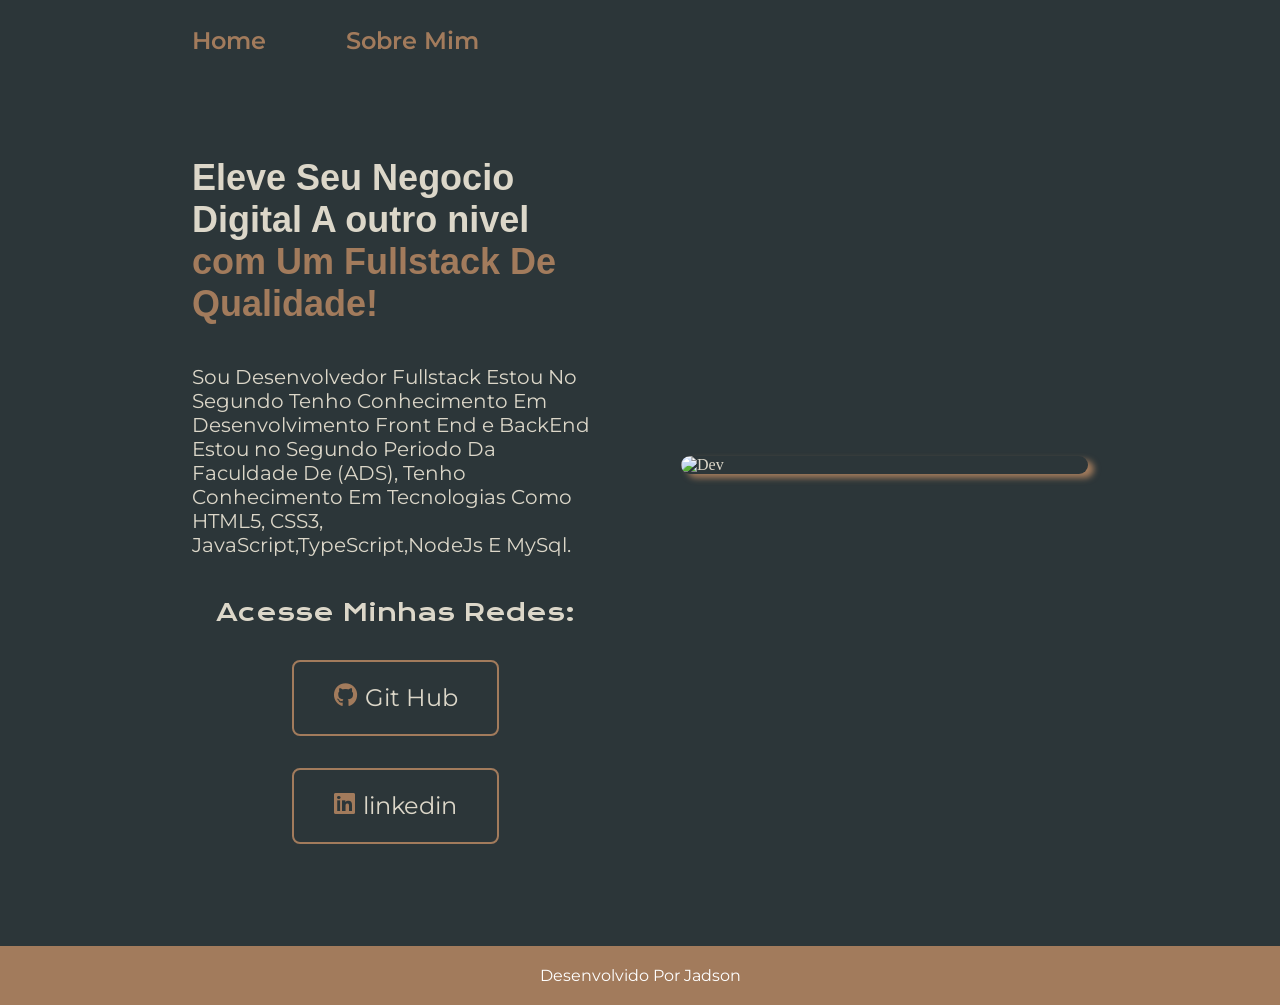
==== index.html @ b9b9cf50 "new commit" ====
<!DOCTYPE html>
<html lang="en">
<head>
    <meta charset="UTF-8">
    <meta name="viewport" content="width=device-width, initial-scale=1.0">
    <title>Portifolio</title>
</head>
<link rel="stylesheet" href="https://cdnjs.cloudflare.com/ajax/libs/font-awesome/6.5.1/css/all.min.css">
<body>
    <link rel="stylesheet" href="../estilos/index.css">
<header class="cabecalho">
    <nav class="cabecalho__menu">
        <a href="index.html" class="cabecalho__menu__link">Home</a>
        <a href="about.html" class="cabecalho__menu__link">Sobre Mim</a>
    </nav>
</header>
<main class="apresentacao">
    <section class="apresentacao__conteudo">
    <h1 class="apresentacao__conteudo__titulo">Eleve Seu Negocio Digital A outro nivel
        <strong>com Um Fullstack De Qualidade!</strong>
    </h1>
    <p class="apresentacao__conteudo__texto">
        Sou Desenvolvedor Fullstack  Estou No Segundo Tenho Conhecimento Em Desenvolvimento Front End e BackEnd
        Estou no Segundo Periodo Da Faculdade De (ADS), Tenho Conhecimento Em Tecnologias Como HTML5, CSS3, JavaScript,TypeScript,NodeJs E MySql.
    </p>
    <div class="apresentacao__links">
        <h2 class="apresentacao__links__subtitulo">Acesse Minhas Redes:</h2>
        <a href="https://github.com/Aiyeone404"target="_blank" class="apresentacao__links__link">
            <i class="fa-brands fa-github" style="color: rgb(162, 123, 92);"></i>
            Git Hub</a>
            
        <a href="https://www.linkedin.com/in/jadson-santos-silva-a32494282/"target="_blank" class="apresentacao__links__link">
            <i class="fa-brands fa-linkedin" style="color: #a27b5c;"></i> linkedin</a>
    </div>
</section>
    <img  src="assets/Photo-Perfil.jpeg" alt="Dev" class="photo">
</main>
<footer class="rodape">
    <p>Desenvolvido Por Jadson</p>
</footer>
</body>
</html>
---- estilos/index.css ----
@import url('https://fonts.googleapis.com/css2?family=Krona+One&family=Montserrat:ital,wght@0,100..900;1,100..900&family=Rakkas&display=swap');
:root{
    --cor-primaria:#2C3639;
    --cor-Secundaria:#DCD7C9;
    --cor-terciaria:rgb(162, 123, 92);
}
*{
    padding: 0;
    margin: 0;
 }
 body{
    background-color: var(--cor-primaria);
    color:var(--cor-Secundaria);
    box-sizing: border-box;
}
strong{
    color:var(--cor-terciaria);
}
.cabecalho__menu{
    display: flex;
    gap: 80px;
}
.cabecalho{
    padding: 2% 0 0 15%;
}
.cabecalho__menu__link{
    font-family: 'Montserrat',sans-serif;
    font-size: 24px;
    font-weight: 600;
    color: var(--cor-terciaria);
    text-decoration: none;
}

.apresentacao{
    padding: 8% 15%;
    display: flex;
    align-items: center;
    justify-content: space-between;
    gap: 82px
    ;
}
.apresentacao__conteudo{
    width: 50%;
    display: flex;
    flex-direction: column;
    gap: 40px;
}
.apresentacao__conteudo__titulo{
    font-family:'Keona One',sans-serif;
    font-size: 2.25rem;
}
.apresentacao__conteudo__texto{
    font-size: 1.25rem;
    font-family: 'Montserrat',sans-serif;
}
.apresentacao__links{
    display: flex;
    flex-direction: column;
    justify-content: space-between;
    align-items: center;
    gap: 32px;
}
.apresentacao__links__subtitulo{
    font-family: 'Krona One',sans-serif;
    font-weight: 400;
    font-size: 24px;
}
.apresentacao__links__link:hover{
    background-color: rgba(105, 104, 104, 0.959);
}
.apresentacao__links__link{
    display: flex;
    justify-content: center;
    gap: 8px;
    border: 2px solid var(--cor-terciaria);
    width: 50%;
    text-align: center;
    border-radius: 8px;
    font-size: 1.5rem;
    padding: 21.5px 0px;
    text-decoration: none;
    font-weight: 600px;
    color: var(--cor-Secundaria);
    font-family: 'Montserrat',sans-serif;
    font: 35px;
}
.rodape{
    background-color: var(--cor-terciaria);
    text-align: center;
    color: white;
    padding:20px;
    font-family: 'Montserrat',sans-serif;
}
.photo{
    width: 50%;
    border-radius: 80px;
    box-shadow:6px 4px 6px var(--cor-terciaria);
    margin-bottom: 70px;
}
@media(max-width: 1200px){
    .cabecalho{
        padding: 10%;
    }
    .cabecalho__menu{
        justify-content: center;
    }
    .apresentacao{
        flex-direction: column-reverse;
        padding: 5%;
    }
    .photo{
        width: 70%;
    }
    .apresentacao__links__link{
        width: 80%;
    }
    .apresentacao__conteudo{
        width: auto;
    }
}
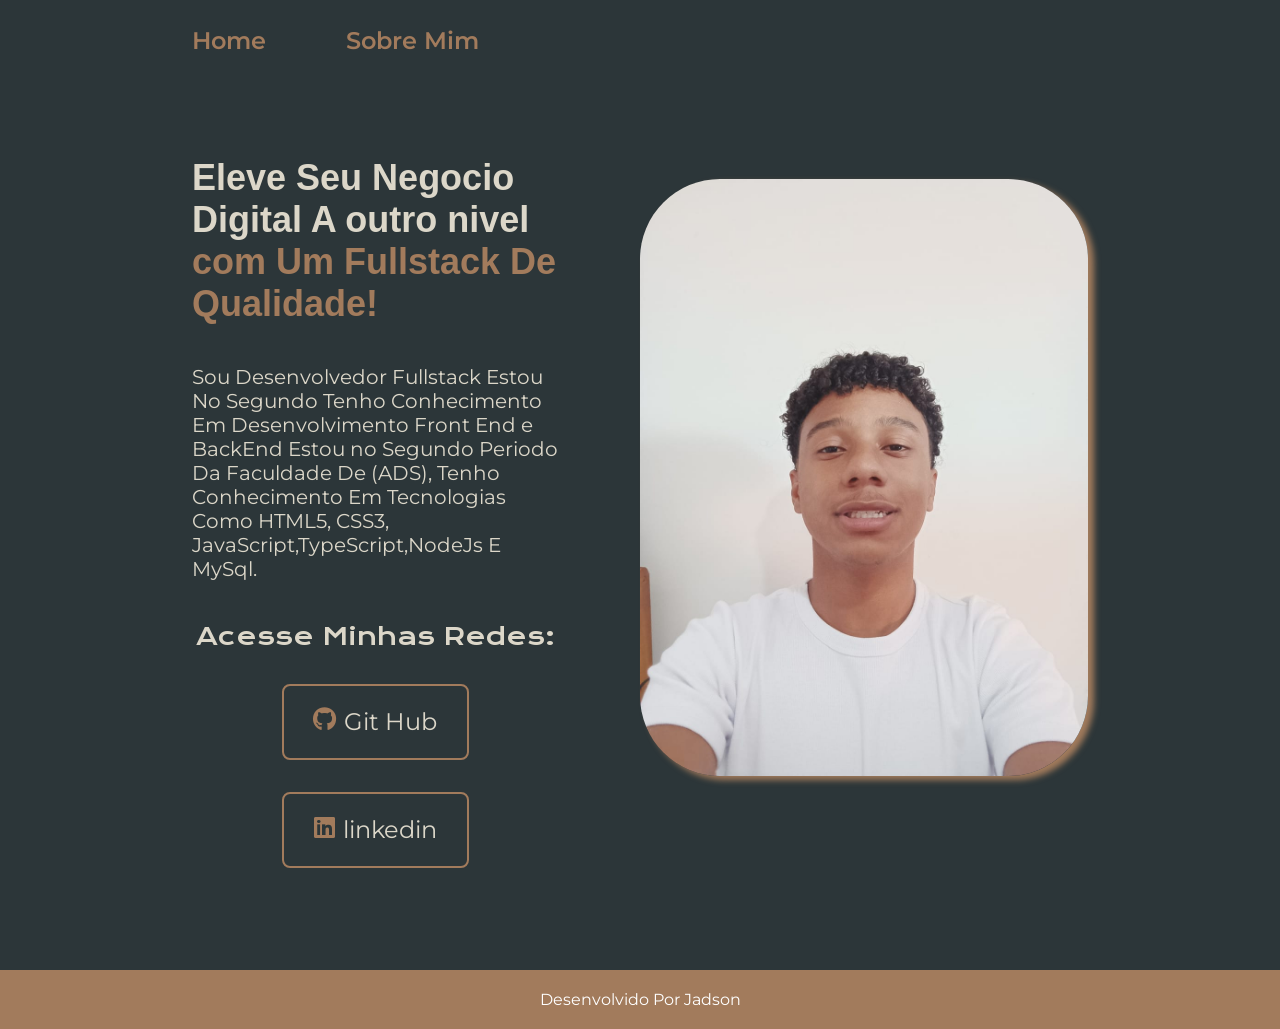
==== commit ca67f4a4: "Alterando o CSS" ====
--- a/index.html
+++ b/index.html
@@ -7,7 +7,7 @@
 </head>
 <link rel="stylesheet" href="https://cdnjs.cloudflare.com/ajax/libs/font-awesome/6.5.1/css/all.min.css">
 <body>
-    <link rel="stylesheet" href="../estilos/index.css">
+    <link rel="stylesheet" href="estilos/index.css">
 <header class="cabecalho">
     <nav class="cabecalho__menu">
         <a href="index.html" class="cabecalho__menu__link">Home</a>
@@ -33,7 +33,7 @@
             <i class="fa-brands fa-linkedin" style="color: #a27b5c;"></i> linkedin</a>
     </div>
 </section>
-    <img  src="assets/Photo-Perfil.jpeg" alt="Dev" class="photo">
+    <img  src="Alura/assets/Photo-Perfil.jpeg" alt="Dev" class="photo">
 </main>
 <footer class="rodape">
     <p>Desenvolvido Por Jadson</p>
--- a/estilos/index.css
+++ b/estilos/index.css
@@ -117,4 +117,7 @@
     .apresentacao__conteudo{
         width: auto;
     }
+}
+.apresentacao__conteudo__about{
+    font-size: 200%;
 }
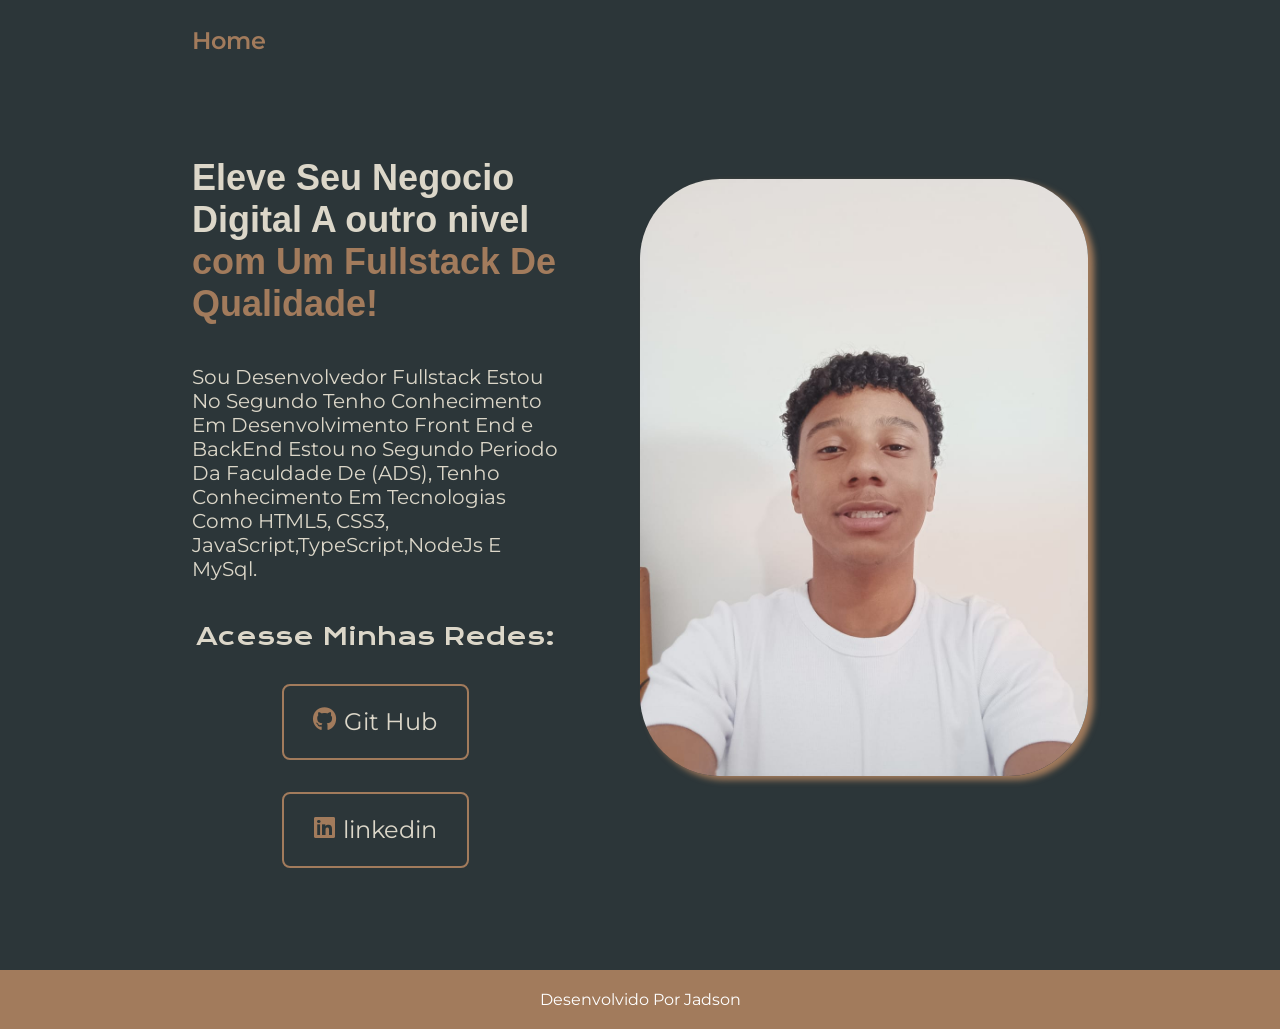
==== commit 4129cde4: "Deletando páginas About" ====
--- a/index.html
+++ b/index.html
@@ -11,7 +11,7 @@
 <header class="cabecalho">
     <nav class="cabecalho__menu">
         <a href="index.html" class="cabecalho__menu__link">Home</a>
-        <a href="about.html" class="cabecalho__menu__link">Sobre Mim</a>
+       <!--<a href="about.html" class="cabecalho__menu__link">Sobre Mim</a>-->
     </nav>
 </header>
 <main class="apresentacao">
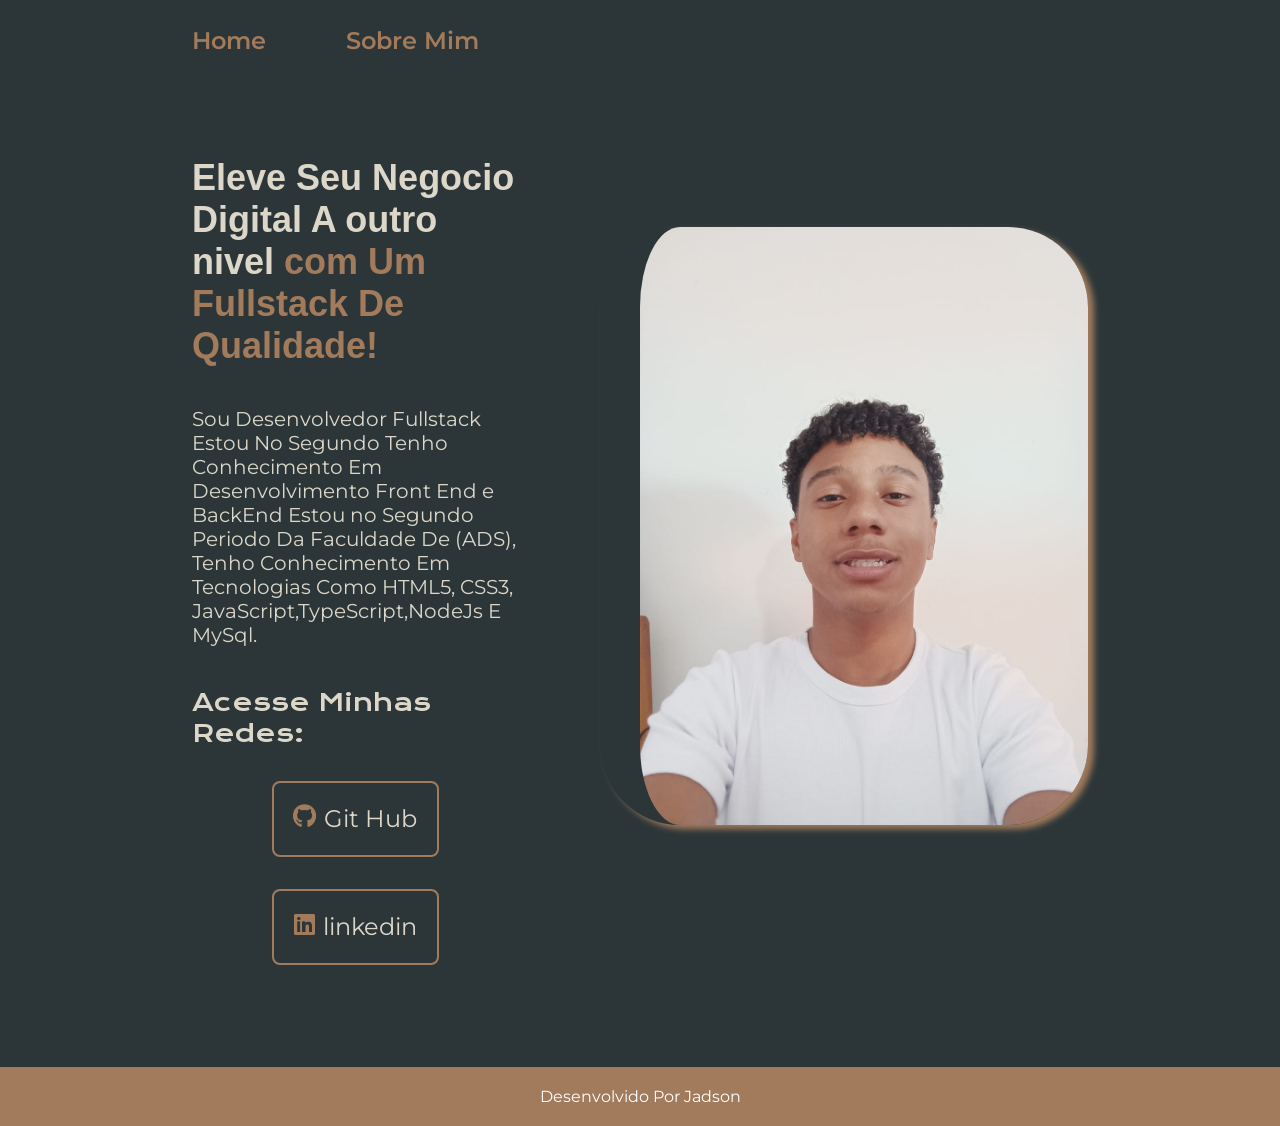
==== commit b122f1da: "Adicionando O Sobre Mim" ====
--- a/index.html
+++ b/index.html
@@ -11,7 +11,7 @@
 <header class="cabecalho">
     <nav class="cabecalho__menu">
         <a href="index.html" class="cabecalho__menu__link">Home</a>
-       <!--<a href="about.html" class="cabecalho__menu__link">Sobre Mim</a>-->
+        <a href="about.html" class="cabecalho__menu__link">Sobre Mim</a>
     </nav>
 </header>
 <main class="apresentacao">
--- a/estilos/index.css
+++ b/estilos/index.css
@@ -29,6 +29,10 @@
     font-weight: 600;
     color: var(--cor-terciaria);
     text-decoration: none;
+    transition: all 0.3s ease-in-out;
+}
+.cabecalho__menu__link:hover{
+transform: scale(1.1);
 }
 
 .apresentacao{
@@ -45,6 +49,12 @@
     flex-direction: column;
     gap: 40px;
 }
+.apresentacao__conteudo__titulo__sobre{
+    font-family:'Keona One',sans-serif;
+    font-size: 2.25rem;
+    padding-top: 30px;
+    padding-left: 3%;
+}
 .apresentacao__conteudo__titulo{
     font-family:'Keona One',sans-serif;
     font-size: 2.25rem;
@@ -52,6 +62,10 @@
 .apresentacao__conteudo__texto{
     font-size: 1.25rem;
     font-family: 'Montserrat',sans-serif;
+}
+.container-about{
+    display: flex;
+    flex-direction:row-reverse;
 }
 .apresentacao__links{
     display: flex;
@@ -84,6 +98,12 @@
     font-family: 'Montserrat',sans-serif;
     font: 35px;
 }
+.photo{
+    width: 30%;
+    border-radius: 45%;
+    padding-left: 40px;
+}
+
 .rodape{
     background-color: var(--cor-terciaria);
     text-align: center;
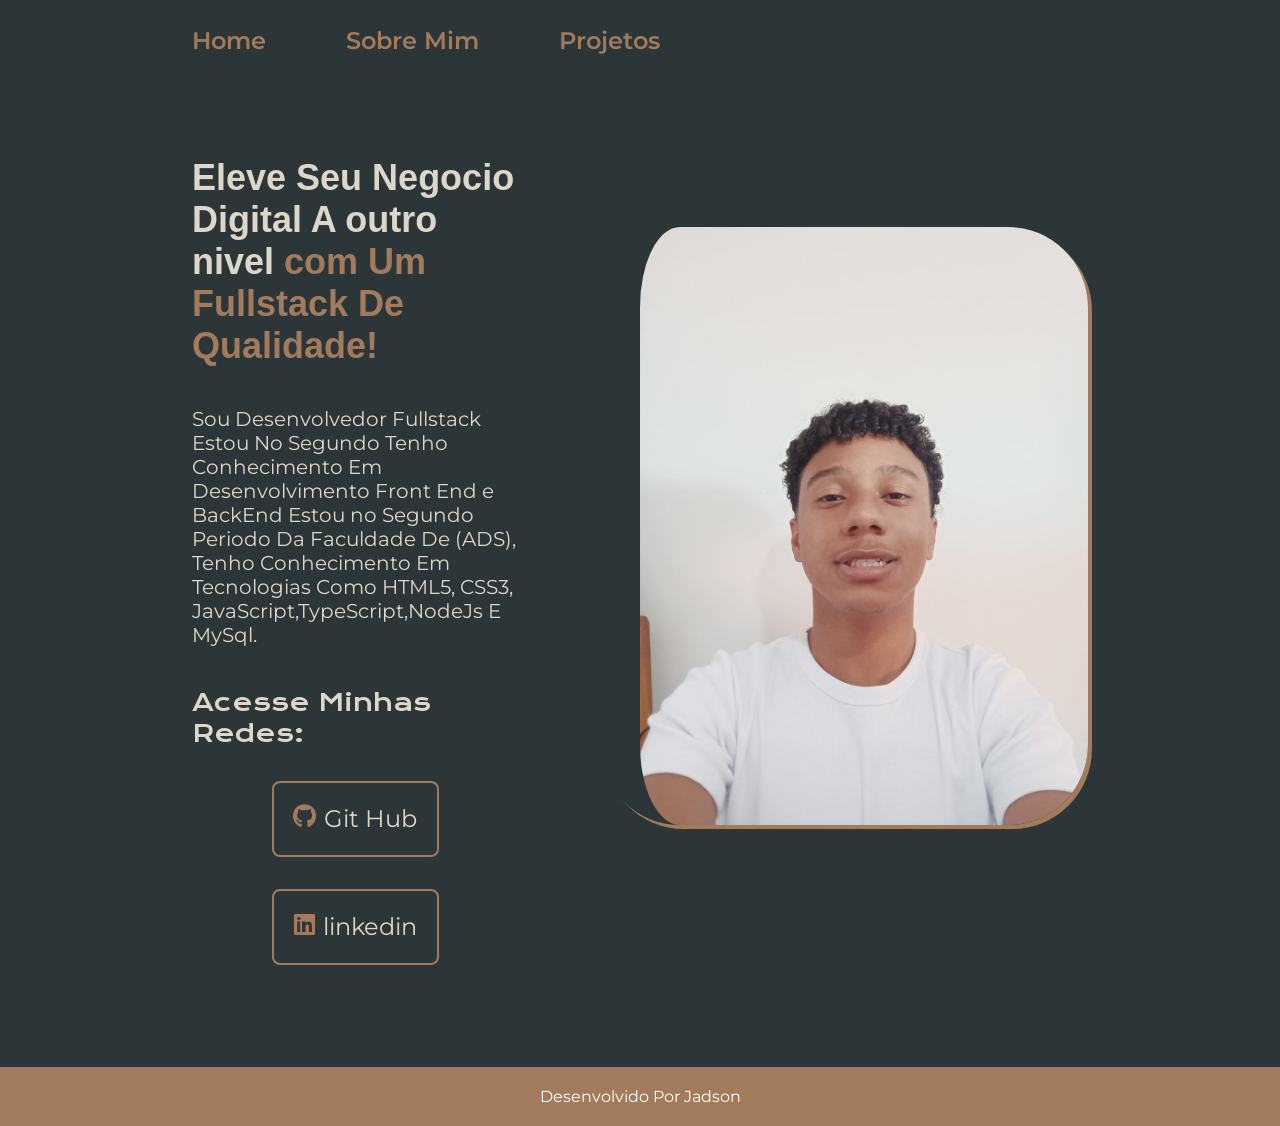
==== commit b6c54cc3: "Atualiza projeto com novas mudanças na interface" ====
--- a/index.html
+++ b/index.html
@@ -1,5 +1,5 @@
 <!DOCTYPE html>
-<html lang="en">
+<html lang="pt-br">
 <head>
     <meta charset="UTF-8">
     <meta name="viewport" content="width=device-width, initial-scale=1.0">
@@ -12,6 +12,7 @@
     <nav class="cabecalho__menu">
         <a href="index.html" class="cabecalho__menu__link">Home</a>
         <a href="about.html" class="cabecalho__menu__link">Sobre Mim</a>
+        <a href="projetos.html" class="cabecalho__menu__link">Projetos</a>
     </nav>
 </header>
 <main class="apresentacao">
--- a/estilos/index.css
+++ b/estilos/index.css
@@ -114,7 +114,7 @@
 .photo{
     width: 50%;
     border-radius: 80px;
-    box-shadow:6px 4px 6px var(--cor-terciaria);
+    box-shadow:4px 4px 0px var(--cor-terciaria);
     margin-bottom: 70px;
 }
 @media(max-width: 1200px){
@@ -140,4 +140,31 @@
 }
 .apresentacao__conteudo__about{
     font-size: 200%;
+}
+.proj_h1{
+    text-align: center;
+    font-family:'Keona One',sans-serif;
+    font-size: 2.25rem;
+    margin-top: 5px;
+}
+.img_proj{
+    width: 450px;
+    height:270px;
+    border-radius: 5px;
+}
+#box_proj{
+    display: flex;
+    flex-direction: row;
+    gap: 25px;
+    align-items: center;
+    margin: 8px;
+    margin-left: 80px;
+}
+#box_proj2{
+    display: flex;
+    flex-direction: row;
+    gap: 25px;
+    align-items: center;
+    margin: 8px;
+    margin-left: 80px;
 }
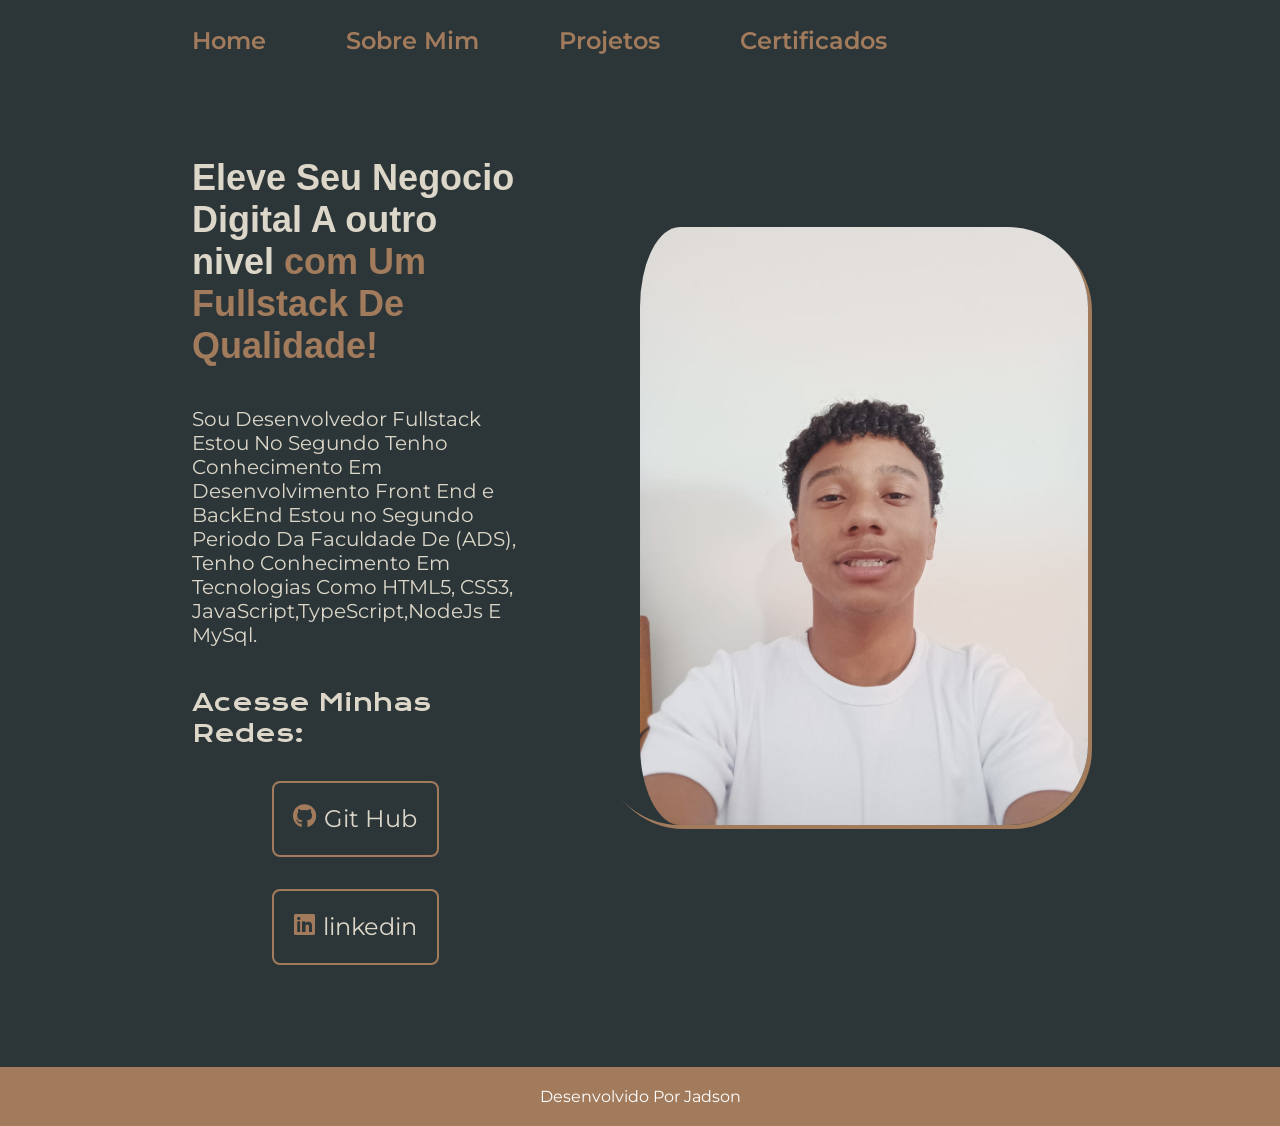
==== commit a6b95ddc: "Implementando Certificados" ====
--- a/index.html
+++ b/index.html
@@ -13,6 +13,7 @@
         <a href="index.html" class="cabecalho__menu__link">Home</a>
         <a href="about.html" class="cabecalho__menu__link">Sobre Mim</a>
         <a href="projetos.html" class="cabecalho__menu__link">Projetos</a>
+        <a href="certificados.html" class="cabecalho__menu__link">Certificados</a>
     </nav>
 </header>
 <main class="apresentacao">
--- a/estilos/index.css
+++ b/estilos/index.css
@@ -167,4 +167,17 @@
     align-items: center;
     margin: 8px;
     margin-left: 80px;
+}
+.box-certificados{
+    display: flex;
+    flex-direction:row;
+    flex-wrap: wrap;
+    gap: 14px;
+    margin-top: 15px;
+    margin-left: 120px;
+}
+.img_certificados{
+    width: 350px;
+    height: 280px;
+    border-radius: 20px;
 }
